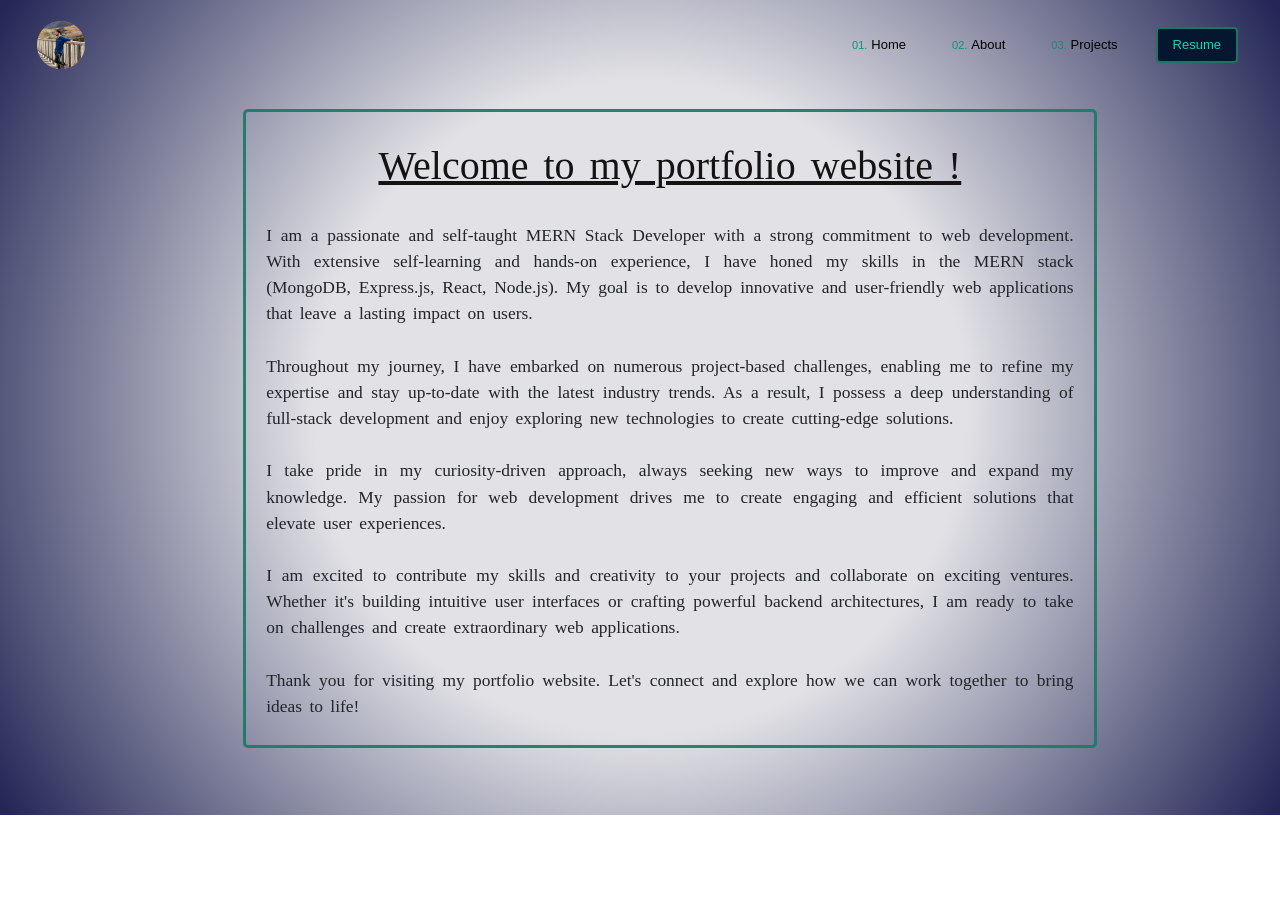
==== about.html @ eeffcbf1 "Initial commit" ====
<!DOCTYPE html>
<html lang="en">

<head>
    <meta charset="UTF-8">
    <meta name="viewport" content="width=device-width, initial-scale=1.0">
    <title>Rahul-Rajasekhar</title>
    <link href="https://cdn.jsdelivr.net/npm/bootstrap@5.3.1/dist/css/bootstrap.min.css" rel="stylesheet"
        integrity="sha384-4bw+/aepP/YC94hEpVNVgiZdgIC5+VKNBQNGCHeKRQN+PtmoHDEXuppvnDJzQIu9" crossorigin="anonymous">
    <link rel="stylesheet" href="About.css">
    <link rel="icon" href="Images/myimage.jpg" type="image/x-icon" style="border-radius: 5rem;">
</head>

<body>
    <div class="background-colour">
        <div class="container-fluid">
            <div class="row">
                <div class="col-md-12">
                    <nav class="navbar navbar-expand-lg navbar-margins">
                        <div class="icon-container">
                            <a href="home.html"><img src="Images/IMG_2749.JPG" alt="Icon" class="rounded-icon"></a>
                        </div>
                        <button class="navbar-toggler" type="button" data-bs-toggle="collapse"
                            data-bs-target="#navbarNavAltMarkup" aria-controls="navbarNavAltMarkup"
                            aria-expanded="false" aria-label="Toggle navigation">
                            <span class="navbar-toggler-icon"></span>
                        </button>
                        <div class="collapse navbar-collapse" id="navbarNavAltMarkup">
                            <div class="navbar-nav ms-auto">
                                <a class="nav-link" aria-current="page" href="Home.html"><span
                                        class="green-number">01.</span>Home</a>
                                <a class="nav-link" href="about.html"><span class="green-number">02.</span>About</a>
                                <a class="nav-link" href="work.html"><span class="green-number">03.</span>Projects</a>
                                <!-- <a class="nav-link" href="contact.html"><span class="green-number">04.</span>Contact</a> -->
                                <a class="nav-link card" href="resume.html">Resume</a>
                            </div>
                        </div>
                    </nav>
                </div>
            </div>
        </div>
        <div class="container-fluid">
            <div class="row">
                <div class="col-md-8 home-main-body icon-box">
                    <h1 class="heading">Welcome to my portfolio website !</h1><br>
                    <p class="content">I am a passionate and self-taught MERN Stack Developer with a strong commitment to web
                        development. With extensive self-learning and hands-on experience, I have honed my skills in the
                        MERN stack (MongoDB, Express.js, React, Node.js). My goal is to develop innovative and
                        user-friendly web applications that leave a lasting impact on users.<br>

                        <br> Throughout my journey, I have embarked on numerous project-based challenges, enabling me to
                        refine my expertise and stay up-to-date with the latest industry trends. As a result, I possess
                        a deep understanding of full-stack development and enjoy exploring new technologies to create
                        cutting-edge solutions.<br>

                        <br>I take pride in my curiosity-driven approach, always seeking new ways to improve and expand my
                        knowledge. My passion for web development drives me to create engaging and efficient solutions
                        that elevate user experiences.<br>

                        <br>I am excited to contribute my skills and creativity to your projects and collaborate on exciting
                        ventures. Whether it's building intuitive user interfaces or crafting powerful backend
                        architectures, I am ready to take on challenges and create extraordinary web applications.<br>

                        <br>Thank you for visiting my portfolio website. Let's connect and explore how we can work together
                        to bring ideas to life!<br>

                    </p>
                </div>
            </div>
        </div>
    </div>
    <script src="https://cdn.jsdelivr.net/npm/@popperjs/core@2.11.8/dist/umd/popper.min.js"
        integrity="sha384-I7E8VVD/ismYTF4hNIPjVp/Zjvgyol6VFvRkX/vR+Vc4jQkC+hVqc2pM8ODewa9r"
        crossorigin="anonymous"></script>
    <script src="https://cdn.jsdelivr.net/npm/bootstrap@5.3.1/dist/js/bootstrap.min.js"
        integrity="sha384-Rx+T1VzGupg4BHQYs2gCW9It+akI2MM/mndMCy36UVfodzcJcF0GGLxZIzObiEfa"
        crossorigin="anonymous"></script>
</body>

</html>
---- About.css ----
.background-colour{
    background: rgb(174,175,186);
    background: radial-gradient(circle, rgba(174,175,186,0.36320465686274506) 43%, rgba(3,6,61,0.8702074579831933) 99%);
    width: 100%;
    height: 815px;
    /* position:fixed; */
}
.icon-container {
    width: 48px; 
    height: 48px;
    border-radius: 50%;
    overflow: hidden; 
    background-color: #c06363; 
    
}
.rounded-icon {
    width: 100%;
    height: 100%;
    object-fit: cover;   

}
.navbar-nav .nav-link {
    margin-right: 30px; 
}
.navbar-margins{
    margin-top: 13px;
    margin-left: 25px;
}
.navbar-nav .nav-link.card {
    border: 2px solid rgb(29 123 104 / 94%); 
    border-radius: 4px;
    background-color:rgb(4, 23, 47);
    color:rgb(40 218 183 / 94%);
    font-size: small;
    font-family:'Lucida Sans', 'Lucida Sans Regular', 'Lucida Grande', 'Lucida Sans Unicode', Geneva, Verdana, sans-serif;
    padding: 6px 10px;
    padding-left: 15px;
    padding-right: 15px;
}
.navbar-nav .nav-link .green-number {
    color: rgb(11 141 115 / 94%);
    margin-right: 4px;
    font-family:'Lucida Sans', 'Lucida Sans Regular', 'Lucida Grande', 'Lucida Sans Unicode', Geneva, Verdana, sans-serif;
    font-size: 11px;
}
.navbar-nav .nav-link {
    color:  rgb(0 0 0);
    font-family:'Lucida Sans', 'Lucida Sans Regular', 'Lucida Grande', 'Lucida Sans Unicode', Geneva, Verdana, sans-serif;
    font-size: small;
}
.navbar-toggler {
    background-color: #7e8596;
    color:  rgb(1, 4, 22);
}
  
.navbar-toggler .navbar-toggler-icon {
    color: rgb(29 123 104 / 94%); 
}
  
.home-main-body{
    margin-top: 2rem;
    margin-left: 15.2rem;
}
.heading{
    font-size: 2.5rem;
    text-align: center;
    word-spacing: 5px;
    color: #141212;
    font-family: fantasy;
    text-decoration-line: underline;
}
.content{
    text-align: justify;
    word-spacing: 3px;
    font-family: fantasy;
    font-size: 1.09rem;
}
.icon-box {
    border: 3px solid rgb(29 123 104 / 94%); 
    border-radius: 5px;
    padding: 10px; 
    padding-left: 20px;
    padding-right: 20px;
    display: inline-block; 
    padding-top: 30px;
    padding-bottom: 10px;
    /* background-image: url('Images/backgroundimage.jpe');
    background-size: cover;
    background-position: center; */
}
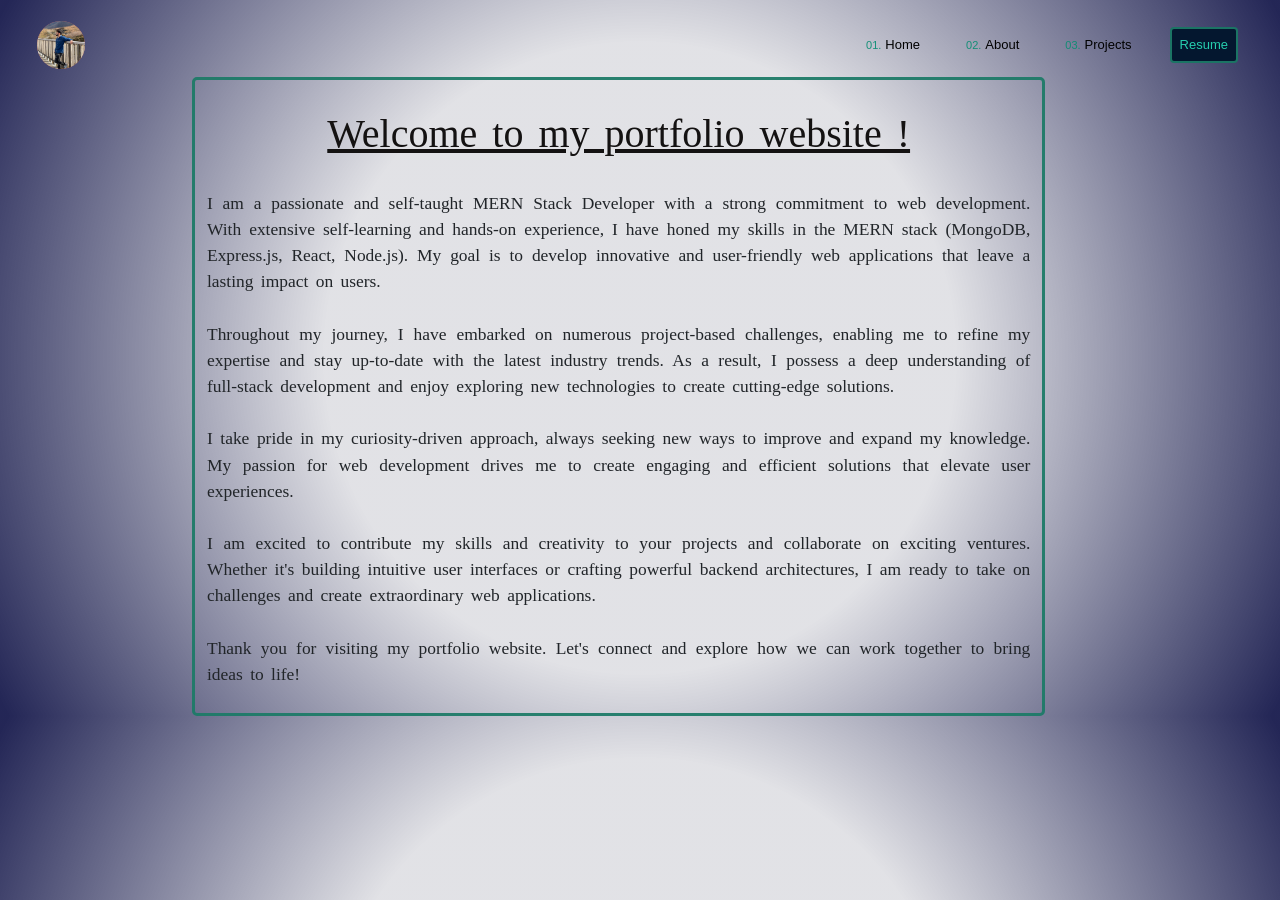
==== commit 321d54e5: "updated resume" ====
--- a/about.html
+++ b/about.html
@@ -3,12 +3,12 @@
 
 <head>
     <meta charset="UTF-8">
-    <meta name="viewport" content="width=device-width, initial-scale=1.0">
-    <title>Rahul-Rajasekhar</title>
-    <link href="https://cdn.jsdelivr.net/npm/bootstrap@5.3.1/dist/css/bootstrap.min.css" rel="stylesheet"
-        integrity="sha384-4bw+/aepP/YC94hEpVNVgiZdgIC5+VKNBQNGCHeKRQN+PtmoHDEXuppvnDJzQIu9" crossorigin="anonymous">
+    <meta name="viewport" content="width=device-width, initial-scale=1">
+    <title>Rahul-Rajasekharan</title>
     <link rel="stylesheet" href="About.css">
     <link rel="icon" href="Images/myimage.jpg" type="image/x-icon" style="border-radius: 5rem;">
+    <link href="https://cdn.jsdelivr.net/npm/bootstrap@5.2.3/dist/css/bootstrap.min.css" rel="stylesheet" integrity="sha384-rbsA2VBKQhggwzxH7pPCaAqO46MgnOM80zW1RWuH61DGLwZJEdK2Kadq2F9CUG65" crossorigin="anonymous">
+  </head>
 </head>
 
 <body>
@@ -18,7 +18,7 @@
                 <div class="col-md-12">
                     <nav class="navbar navbar-expand-lg navbar-margins">
                         <div class="icon-container">
-                            <a href="home.html"><img src="Images/IMG_2749.JPG" alt="Icon" class="rounded-icon"></a>
+                            <a href="index.html"><img src="Images/IMG_2749.JPG" alt="Icon" class="rounded-icon"></a>
                         </div>
                         <button class="navbar-toggler" type="button" data-bs-toggle="collapse"
                             data-bs-target="#navbarNavAltMarkup" aria-controls="navbarNavAltMarkup"
@@ -27,12 +27,12 @@
                         </button>
                         <div class="collapse navbar-collapse" id="navbarNavAltMarkup">
                             <div class="navbar-nav ms-auto">
-                                <a class="nav-link" aria-current="page" href="Home.html"><span
+                                <a class="nav-link" aria-current="page" href="index.html"><span
                                         class="green-number">01.</span>Home</a>
                                 <a class="nav-link" href="about.html"><span class="green-number">02.</span>About</a>
                                 <a class="nav-link" href="work.html"><span class="green-number">03.</span>Projects</a>
                                 <!-- <a class="nav-link" href="contact.html"><span class="green-number">04.</span>Contact</a> -->
-                                <a class="nav-link card" href="resume.html">Resume</a>
+                                <a class="nav-link card" href="https://drive.google.com/file/d/1fXTCXNlsWGiw4EiIEkS4Etimg_eC6byV/view?usp=drivesdk">Resume</a>
                             </div>
                         </div>
                     </nav>
@@ -69,12 +69,8 @@
             </div>
         </div>
     </div>
-    <script src="https://cdn.jsdelivr.net/npm/@popperjs/core@2.11.8/dist/umd/popper.min.js"
-        integrity="sha384-I7E8VVD/ismYTF4hNIPjVp/Zjvgyol6VFvRkX/vR+Vc4jQkC+hVqc2pM8ODewa9r"
-        crossorigin="anonymous"></script>
-    <script src="https://cdn.jsdelivr.net/npm/bootstrap@5.3.1/dist/js/bootstrap.min.js"
-        integrity="sha384-Rx+T1VzGupg4BHQYs2gCW9It+akI2MM/mndMCy36UVfodzcJcF0GGLxZIzObiEfa"
-        crossorigin="anonymous"></script>
+    <script src="https://cdn.jsdelivr.net/npm/@popperjs/core@2.11.6/dist/umd/popper.min.js" integrity="sha384-oBqDVmMz9ATKxIep9tiCxS/Z9fNfEXiDAYTujMAeBAsjFuCZSmKbSSUnQlmh/jp3" crossorigin="anonymous"></script>
+    <script src="https://cdn.jsdelivr.net/npm/bootstrap@5.2.3/dist/js/bootstrap.min.js" integrity="sha384-cuYeSxntonz0PPNlHhBs68uyIAVpIIOZZ5JqeqvYYIcEL727kskC66kF92t6Xl2V" crossorigin="anonymous"></script>
 </body>
 
 </html>
--- a/About.css
+++ b/About.css
@@ -1,8 +1,12 @@
-.background-colour{
+body{
     background: rgb(174,175,186);
     background: radial-gradient(circle, rgba(174,175,186,0.36320465686274506) 43%, rgba(3,6,61,0.8702074579831933) 99%);
+}
+.background-colour{
+    /* background: rgb(174,175,186); */
+    /* background: radial-gradient(circle, rgba(174,175,186,0.36320465686274506) 43%, rgba(3,6,61,0.8702074579831933) 99%); */
     width: 100%;
-    height: 815px;
+    height: 100%;
     /* position:fixed; */
 }
 .icon-container {
@@ -58,8 +62,9 @@
 }
   
 .home-main-body{
-    margin-top: 2rem;
-    margin-left: 15.2rem;
+    margin-top: 20rem;
+    margin-left: 15%;
+    margin-right: 15%;
 }
 .heading{
     font-size: 2.5rem;
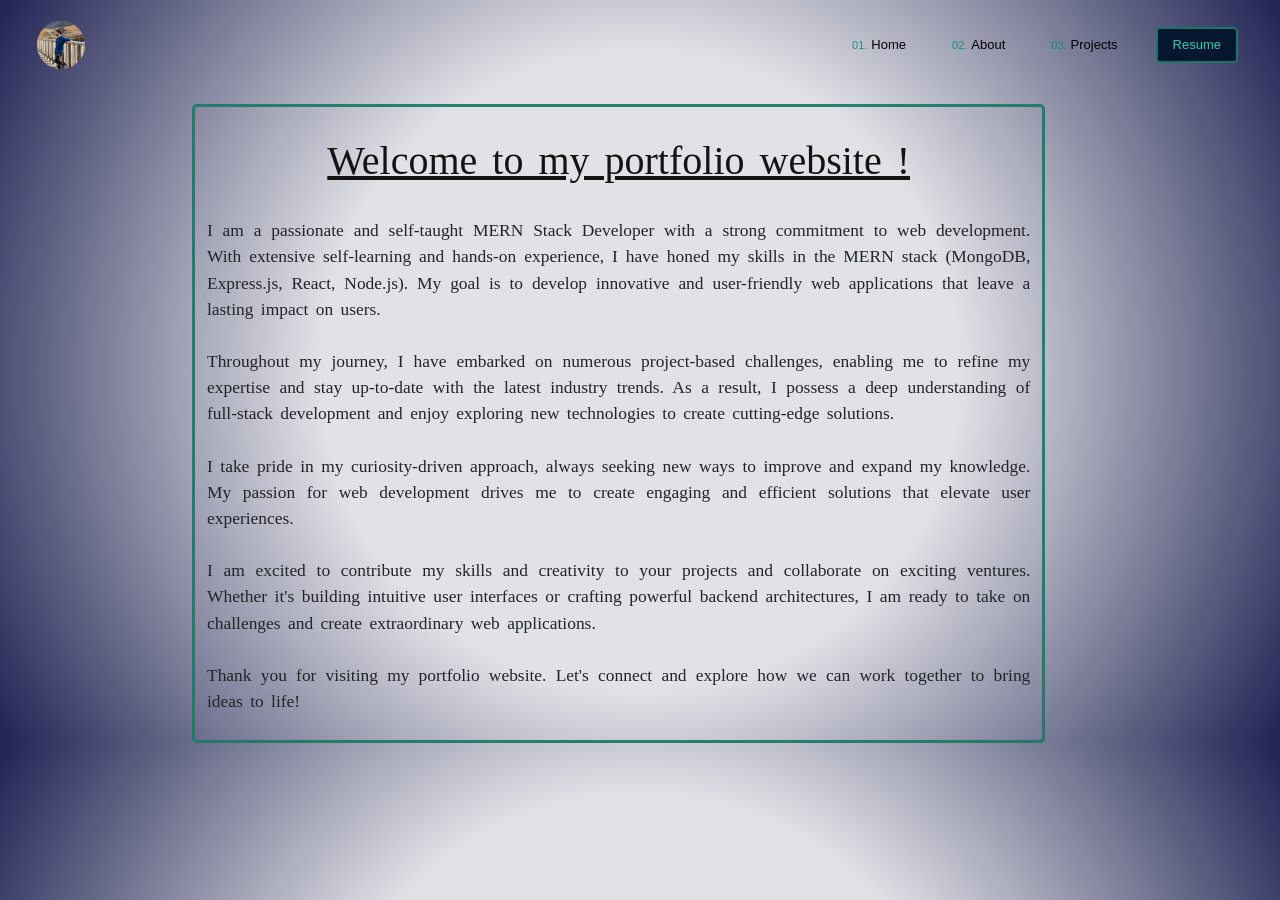
==== commit 72d29b4a: "Changes made in header section in the about page" ====
--- a/about.html
+++ b/about.html
@@ -14,7 +14,7 @@
 <body>
     <div class="background-colour">
         <div class="container-fluid">
-            <div class="row">
+            <div class="row ">
                 <div class="col-md-12">
                     <nav class="navbar navbar-expand-lg navbar-margins">
                         <div class="icon-container">
@@ -32,7 +32,7 @@
                                 <a class="nav-link" href="about.html"><span class="green-number">02.</span>About</a>
                                 <a class="nav-link" href="work.html"><span class="green-number">03.</span>Projects</a>
                                 <!-- <a class="nav-link" href="contact.html"><span class="green-number">04.</span>Contact</a> -->
-                                <a class="nav-link card" href="https://drive.google.com/file/d/1fXTCXNlsWGiw4EiIEkS4Etimg_eC6byV/view?usp=drivesdk">Resume</a>
+                                <a class="nav-link card" style="padding-left: 15px; padding-right: 15px;" href="https://drive.google.com/file/d/1fXTCXNlsWGiw4EiIEkS4Etimg_eC6byV/view?usp=drivesdk">Resume</a>
                             </div>
                         </div>
                     </nav>
@@ -40,7 +40,7 @@
             </div>
         </div>
         <div class="container-fluid">
-            <div class="row">
+            <div class="row margin">
                 <div class="col-md-8 home-main-body icon-box">
                     <h1 class="heading">Welcome to my portfolio website !</h1><br>
                     <p class="content">I am a passionate and self-taught MERN Stack Developer with a strong commitment to web
--- a/About.css
+++ b/About.css
@@ -2,13 +2,13 @@
     background: rgb(174,175,186);
     background: radial-gradient(circle, rgba(174,175,186,0.36320465686274506) 43%, rgba(3,6,61,0.8702074579831933) 99%);
 }
-.background-colour{
-    /* background: rgb(174,175,186); */
-    /* background: radial-gradient(circle, rgba(174,175,186,0.36320465686274506) 43%, rgba(3,6,61,0.8702074579831933) 99%); */
+/* .background-colour{
+    background: rgb(174,175,186); 
+    background: radial-gradient(circle, rgba(174,175,186,0.36320465686274506) 43%, rgba(3,6,61,0.8702074579831933) 99%); 
     width: 100%;
     height: 100%;
-    /* position:fixed; */
-}
+    position:fixed; 
+} */
 .icon-container {
     width: 48px; 
     height: 48px;
@@ -38,8 +38,6 @@
     font-size: small;
     font-family:'Lucida Sans', 'Lucida Sans Regular', 'Lucida Grande', 'Lucida Sans Unicode', Geneva, Verdana, sans-serif;
     padding: 6px 10px;
-    padding-left: 15px;
-    padding-right: 15px;
 }
 .navbar-nav .nav-link .green-number {
     color: rgb(11 141 115 / 94%);
@@ -61,8 +59,10 @@
     color: rgb(29 123 104 / 94%); 
 }
   
+.margin{
+    padding-top: 1.7rem;
+}
 .home-main-body{
-    margin-top: 20rem;
     margin-left: 15%;
     margin-right: 15%;
 }
